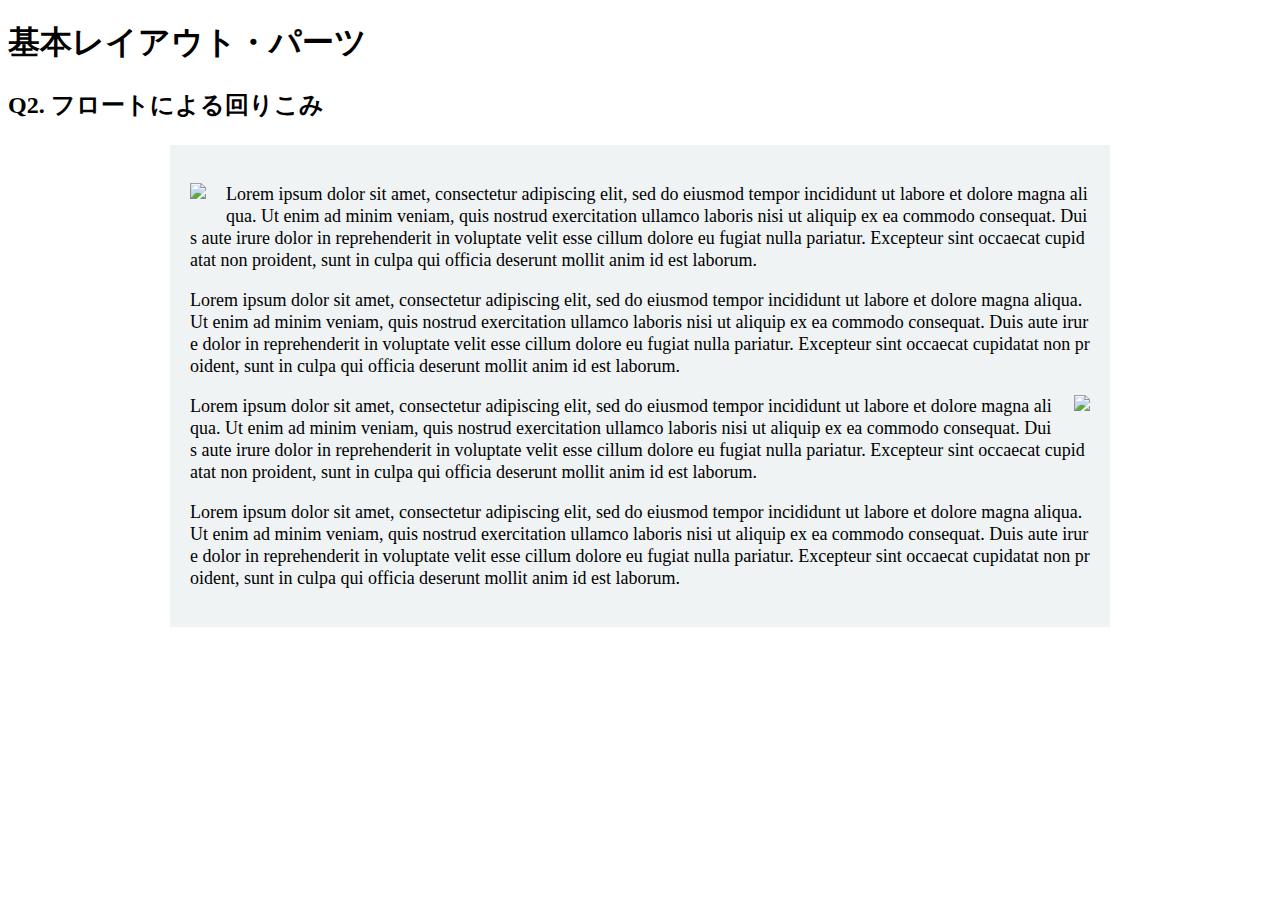
==== layout_parts/q2/index.html @ 0db26cd1 "１〜６修正分です" ====
<!DOCTYPE html>
<html>
  <head>
    <meta charset="utf-8">
    <meta http-equiv="X-UA-Compatible" content="IE=edge">
    <meta name="viewport" content="width=device-width, initial-scale=1.0, maximum-scale=1.0, user-scalable=no">
    <meta name="format-detection" content="telephone=no">
    <title>基本レイアウト・パーツ</title>
    <link rel="stylesheet" href="http://gizumo-inc.github.io/sample/front-lesson/layout_parts_new/assets/css/reset.css">
    <link rel="stylesheet" href="http://gizumo-inc.github.io/sample/front-lesson/layout_parts_new/assets/css/base.css">
    <link rel="stylesheet" href="css/style.css">
  </head>
  <body>
    <div class="wrapper">
      <h1 class="title">基本レイアウト・パーツ</h1>
      <h2 class="headline">
        <p class="headline__text">Q2. フロートによる回りこみ</p>
      </h2>
      <div class="box">
        <!-- 回答はクラスq2の要素の中に書いてね -->
        <!-- すでについてるクラスにはstyleを指定しない。styleをつける場合は自分で新たにクラスをつけること -->
        <div class="q2 q2__content clearfix">
        

            <p class="q2_content_text">
              <img src="http://gizumo-inc.github.io/sample/front-lesson/layout_parts_new/assets/img/q2/thumb_1.jpg" class="img_left">
              Lorem ipsum dolor sit amet, consectetur adipiscing elit, sed do eiusmod tempor incididunt ut labore et dolore magna aliqua. Ut enim ad minim veniam, quis nostrud exercitation ullamco laboris nisi ut aliquip ex ea commodo consequat. Duis aute irure dolor in reprehenderit in voluptate velit esse cillum dolore eu fugiat nulla pariatur. Excepteur sint occaecat cupidatat non proident, sunt in culpa qui officia deserunt mollit anim id est laborum.
            </p>
            <p class="q2_content_text">
              Lorem ipsum dolor sit amet, consectetur adipiscing elit, sed do eiusmod tempor incididunt ut labore et dolore magna aliqua. Ut enim ad minim veniam, quis nostrud exercitation ullamco laboris nisi ut aliquip ex ea commodo consequat. Duis aute irure dolor in reprehenderit in voluptate velit esse cillum dolore eu fugiat nulla pariatur. Excepteur sint occaecat cupidatat non proident, sunt in culpa qui officia deserunt mollit anim id est laborum.
            </p>
            <p class="q2_content_text">
              <img src="http://gizumo-inc.github.io/sample/front-lesson/layout_parts_new/assets/img/q2/thumb_2.jpg" class="img_right">
              Lorem ipsum dolor sit amet, consectetur adipiscing elit, sed do eiusmod tempor incididunt ut labore et dolore magna aliqua. Ut enim ad minim veniam, quis nostrud exercitation ullamco laboris nisi ut aliquip ex ea commodo consequat. Duis aute irure dolor in reprehenderit in voluptate velit esse cillum dolore eu fugiat nulla pariatur. Excepteur sint occaecat cupidatat non proident, sunt in culpa qui officia deserunt mollit anim id est laborum.
            </p>
            <p class="q2_content_text">
              Lorem ipsum dolor sit amet, consectetur adipiscing elit, sed do eiusmod tempor incididunt ut labore et dolore magna aliqua. Ut enim ad minim veniam, quis nostrud exercitation ullamco laboris nisi ut aliquip ex ea commodo consequat. Duis aute irure dolor in reprehenderit in voluptate velit esse cillum dolore eu fugiat nulla pariatur. Excepteur sint occaecat cupidatat non proident, sunt in culpa qui officia deserunt mollit anim id est laborum.
            </p>
            
          
        </div>
        <!-- 回答はクラスq2の要素の中に書いてね -->
      </div>
    </div>
  </body>
</html>
---- layout_parts/q2/css/style.css ----
@charset "UTF-8";

/* 回答はここに書いてね */
.clearfix:after {
  display: block;
  content: "";
  clear: both;
}

.q2__content {
  width: 900px;
  margin: 0 auto;
  padding: 20px;
  background-color: #eff3f4;
}

.img_left {
  float: left;
  margin: 0 20px 10px 0;
}

.img_right {
  float: right;
  margin: 0 0 10px 20px;
}

.q2_content_text {
  line-height: 22px;
  font-size: 18px;
  word-break: break-all;
}


/* 回答はここに書いてね */
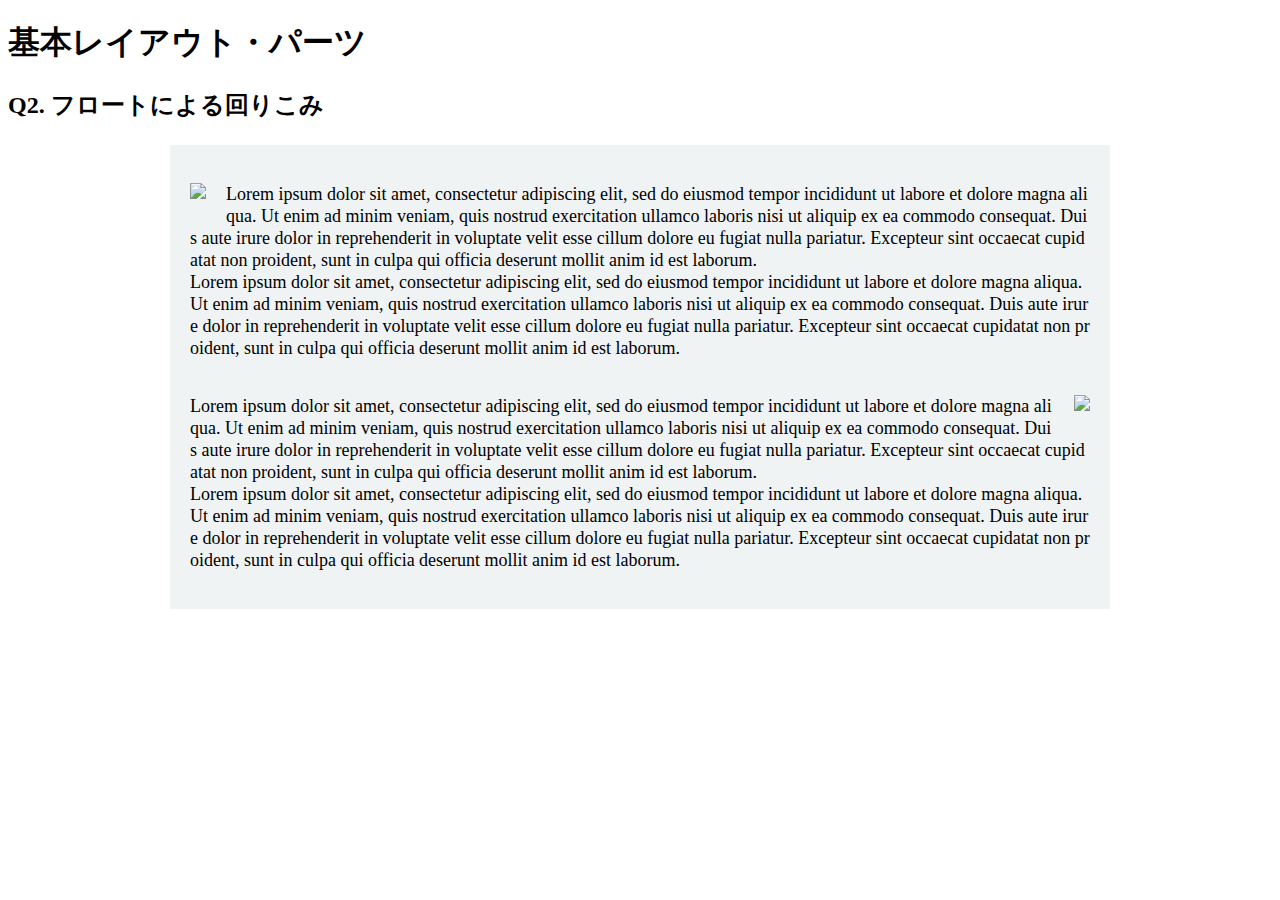
==== commit f7829fa3: "一次レビュー後の修正分です(q2,5,6修正)" ====
--- a/layout_parts/q2/index.html
+++ b/layout_parts/q2/index.html
@@ -19,25 +19,17 @@
       <div class="box">
         <!-- 回答はクラスq2の要素の中に書いてね -->
         <!-- すでについてるクラスにはstyleを指定しない。styleをつける場合は自分で新たにクラスをつけること -->
-        <div class="q2 q2__content clearfix">
-        
-
-            <p class="q2_content_text">
-              <img src="http://gizumo-inc.github.io/sample/front-lesson/layout_parts_new/assets/img/q2/thumb_1.jpg" class="img_left">
-              Lorem ipsum dolor sit amet, consectetur adipiscing elit, sed do eiusmod tempor incididunt ut labore et dolore magna aliqua. Ut enim ad minim veniam, quis nostrud exercitation ullamco laboris nisi ut aliquip ex ea commodo consequat. Duis aute irure dolor in reprehenderit in voluptate velit esse cillum dolore eu fugiat nulla pariatur. Excepteur sint occaecat cupidatat non proident, sunt in culpa qui officia deserunt mollit anim id est laborum.
-            </p>
-            <p class="q2_content_text">
-              Lorem ipsum dolor sit amet, consectetur adipiscing elit, sed do eiusmod tempor incididunt ut labore et dolore magna aliqua. Ut enim ad minim veniam, quis nostrud exercitation ullamco laboris nisi ut aliquip ex ea commodo consequat. Duis aute irure dolor in reprehenderit in voluptate velit esse cillum dolore eu fugiat nulla pariatur. Excepteur sint occaecat cupidatat non proident, sunt in culpa qui officia deserunt mollit anim id est laborum.
-            </p>
-            <p class="q2_content_text">
-              <img src="http://gizumo-inc.github.io/sample/front-lesson/layout_parts_new/assets/img/q2/thumb_2.jpg" class="img_right">
-              Lorem ipsum dolor sit amet, consectetur adipiscing elit, sed do eiusmod tempor incididunt ut labore et dolore magna aliqua. Ut enim ad minim veniam, quis nostrud exercitation ullamco laboris nisi ut aliquip ex ea commodo consequat. Duis aute irure dolor in reprehenderit in voluptate velit esse cillum dolore eu fugiat nulla pariatur. Excepteur sint occaecat cupidatat non proident, sunt in culpa qui officia deserunt mollit anim id est laborum.
-            </p>
-            <p class="q2_content_text">
-              Lorem ipsum dolor sit amet, consectetur adipiscing elit, sed do eiusmod tempor incididunt ut labore et dolore magna aliqua. Ut enim ad minim veniam, quis nostrud exercitation ullamco laboris nisi ut aliquip ex ea commodo consequat. Duis aute irure dolor in reprehenderit in voluptate velit esse cillum dolore eu fugiat nulla pariatur. Excepteur sint occaecat cupidatat non proident, sunt in culpa qui officia deserunt mollit anim id est laborum.
-            </p>
-            
-          
+        <div class="q2 q2__content">
+          <div class="q2_content_text clearfix">
+            <img class="img_left" src="http://gizumo-inc.github.io/sample/front-lesson/layout_parts_new/assets/img/q2/thumb_1.jpg">
+            <p>Lorem ipsum dolor sit amet, consectetur adipiscing elit, sed do eiusmod tempor incididunt ut labore et dolore magna aliqua. Ut enim ad minim veniam, quis nostrud exercitation ullamco laboris nisi ut aliquip ex ea commodo consequat. Duis aute irure dolor in reprehenderit in voluptate velit esse cillum dolore eu fugiat nulla pariatur. Excepteur sint occaecat cupidatat non proident, sunt in culpa qui officia deserunt mollit anim id est laborum.<br>
+            Lorem ipsum dolor sit amet, consectetur adipiscing elit, sed do eiusmod tempor incididunt ut labore et dolore magna aliqua. Ut enim ad minim veniam, quis nostrud exercitation ullamco laboris nisi ut aliquip ex ea commodo consequat. Duis aute irure dolor in reprehenderit in voluptate velit esse cillum dolore eu fugiat nulla pariatur. Excepteur sint occaecat cupidatat non proident, sunt in culpa qui officia deserunt mollit anim id est laborum.</p>
+        </div>
+        <div class="q2_content_text clearfix">
+          <img class="img_right" src="http://gizumo-inc.github.io/sample/front-lesson/layout_parts_new/assets/img/q2/thumb_2.jpg">
+          <p>Lorem ipsum dolor sit amet, consectetur adipiscing elit, sed do eiusmod tempor incididunt ut labore et dolore magna aliqua. Ut enim ad minim veniam, quis nostrud exercitation ullamco laboris nisi ut aliquip ex ea commodo consequat. Duis aute irure dolor in reprehenderit in voluptate velit esse cillum dolore eu fugiat nulla pariatur. Excepteur sint occaecat cupidatat non proident, sunt in culpa qui officia deserunt mollit anim id est laborum.<br>
+          Lorem ipsum dolor sit amet, consectetur adipiscing elit, sed do eiusmod tempor incididunt ut labore et dolore magna aliqua. Ut enim ad minim veniam, quis nostrud exercitation ullamco laboris nisi ut aliquip ex ea commodo consequat. Duis aute irure dolor in reprehenderit in voluptate velit esse cillum dolore eu fugiat nulla pariatur. Excepteur sint occaecat cupidatat non proident, sunt in culpa qui officia deserunt mollit anim id est laborum.</p>
+      </div>
         </div>
         <!-- 回答はクラスq2の要素の中に書いてね -->
       </div>
--- a/layout_parts/q2/css/style.css
+++ b/layout_parts/q2/css/style.css
@@ -1,6 +1,7 @@
 @charset "UTF-8";
 
 /* 回答はここに書いてね */
+
 .clearfix:after {
   display: block;
   content: "";
@@ -30,5 +31,4 @@
   word-break: break-all;
 }
 
-
 /* 回答はここに書いてね */
